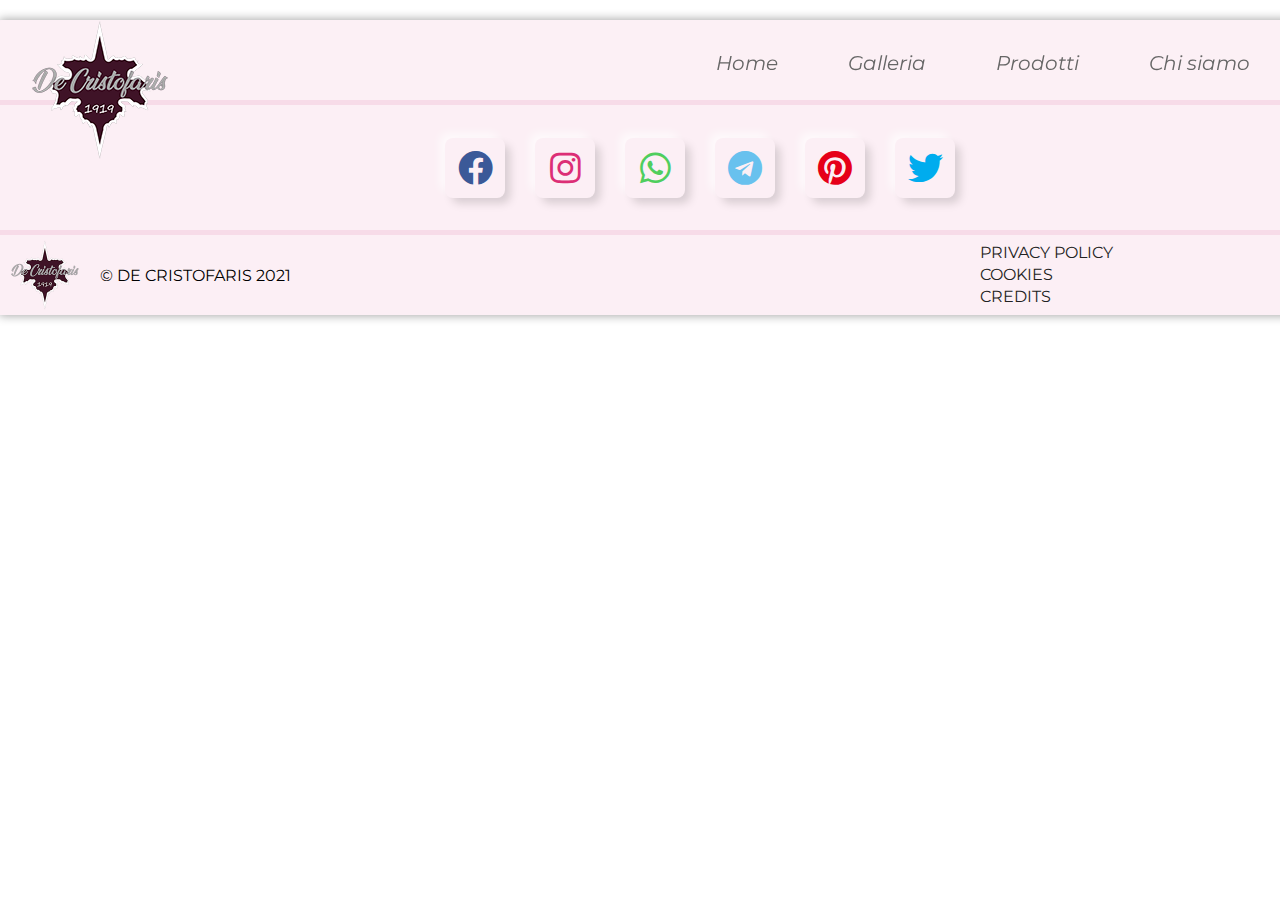
==== assets/html/aboutUs.html @ 8f9ad30f "alpha_v.2.1" ====
<!doctype html>
<html lang="it">

     <head>

          <title>Chi Siamo</title>

          <meta charset="utf-8">
          <meta name="viewport" content="width = device-width, initial-scale=1.0">
          <meta name="author" content="#">
          <meta name="description" content="#">
          <meta name="keywords" content="#">

          <!--MY CSS-->
          <link href="../css/aboutUs.css" rel="stylesheet">
          
          <!--WEB CSS FOR SOCIAL ICON-->
          <link href="https://cdnjs.cloudflare.com/ajax/libs/font-awesome/5.15.1/css/all.min.css"  rel="stylesheet">
          
     </head>

     <body>

          <!--CONTAINER-->
          <div class="container">

               <!--HEADER-->
               <header>

                    <!--LOGO HOME-->
                    <div class="logoHome"><img src="../images/index/logoHomePage.png" alt="logoHomePage"></div>

                    <!--NAV BAR-->
                    <nav>
                         <a href="../../index.html" rel="linkHomePage">Home</a>
                         <a href="gallery.html" rel="linkGalleryPage">Galleria</a>
                         <a href="products.html" rel="linkProductsPage">Prodotti</a>
                         <a href="#" rel="linkAboutUsPage">Chi siamo</a>
                    </nav>

               </header><!--/header-->

               <!--SOCIAL BAR-->
               <div class="socialBar">

                    <a href="#" rel="#"><i class="fab fa-facebook"></i></a>
                    <a href="#" rel="#"><i class="fab fa-instagram"></i></a>
                    <a href="#" rel="#"><i class="fab fa-whatsapp"></i></a>
                    <a href="#" rel="#"><i class="fab fa-telegram"></i></a>
                    <a href="#" rel="#"><i class="fab fa-pinterest"></i></a>
                    <a href="#" rel="#"><i class="fab fa-twitter"></i></a>

               </div><!--/.socialBar-->

               <!--FOOTER-->
               <footer>

                    <!--COPYRIGHT-->
                    <div class="copyright">

                         <img src="../images/index/logoHomePage.png" alt="logoHomePage">
                         <p>&copy DE CRISTOFARIS 2021</p>

                    </div>

                    <!--OTHER LINKS-->
                    <div class="otherLinks">

                         <a href="#" rel="#">PRIVACY POLICY</a>
                         <a href="#" rel="#">COOKIES</a>
                         <a href="#" rel="#">CREDITS</a>

                    </div>

               </footer><!--/footer-->

          </div><!--/.container-->

     </body>

</html>
---- assets/css/aboutUs.css ----
@import url("https://fonts.googleapis.com/css2?family=Montserrat:ital@0;1&display=swap");
body {
  background-color: #fff;
  font-family: "Montserrat", sans-serif;
}

*, * before, * after {
  box-sizing: border-box;
  padding: 0;
  margin: 0;
}

.container {
  width: 1400px;
  height: -webkit-max-content;
  height: max-content;
  background-color: #fceff5;
  margin: 20px auto;
  border-radius: 2px;
  box-shadow: 0 0 10px 1px #aaa;
}
.container header {
  display: flex;
  justify-content: space-between;
  position: sticky;
  top: 0;
  z-index: 10;
  background-color: rgba(252, 239, 245, 0.9);
  border-bottom: solid 5px #f7dbe8;
}
.container header .logoHome {
  display: flex;
  justify-content: space-between;
  width: 100px;
  height: 55px;
  margin: 25px 0 0 30px;
}
.container header .logoHome img {
  height: 140px;
  transform: translate(0, -25px);
}
.container header nav {
  display: flex;
  margin-top: 5px;
}
.container header nav a {
  position: relative;
  color: #666;
  font-size: 20px;
  font-weight: 400;
  font-style: italic;
  text-decoration: none;
  margin: auto 70px auto 0;
  transition: transform 0.2s;
}
.container header nav a:hover {
  color: #222;
  transform: scale(1.1);
}
.container header nav a:last-child {
  margin-right: 150px;
}
.container header nav a::before {
  position: absolute;
  content: "";
  bottom: -3px;
  left: 0;
  width: 100%;
  height: 2px;
  background-color: #222;
  visibility: hidden;
  transform: scaleX(0);
  transition: all 0.3s ease-in-out 0s;
}
.container header nav a:hover::before {
  visibility: visible;
  transform: scaleX(1);
}
.container .socialBar {
  display: flex;
  justify-content: center;
  height: 130px;
  border-bottom: solid 5px #f7dbe8;
}
.container .socialBar a {
  display: flex;
  justify-content: center;
  align-items: center;
  height: 60px;
  width: 60px;
  text-decoration: none;
  background-color: #fceff5;
  margin: auto 15px;
  border: 1px solid rgba(0, 0, 0, 0);
  border-radius: 8px;
  transition: transform 0.5s;
  box-shadow: 6px 6px 10px -1px rgba(0, 0, 0, 0.15), -6px -6px 10px -1px rgba(255, 255, 255, 0.7);
}
.container .socialBar a i {
  font-size: 35px;
  transition: transform 0.5s;
}
.container .socialBar a:hover {
  border: 1px solid rgba(0, 0, 0, 0.01);
  transform: translateY(2px);
  box-shadow: inset 4px 4px 6px -1px rgba(0, 0, 0, 0.2), inset -4px -4px 6px -1px rgba(255, 255, 255, 0.7), -0.5px -0.5px 0px white, 0.5px 0.5px 0px rgba(0, 0, 0, 0.15), 0px 12px 10px -10px rgba(0, 0, 0, 0.05);
}
.container .socialBar a:hover i {
  transform: scale(0.95);
}
.container .socialBar a .fa-facebook {
  color: #3b5998;
}
.container .socialBar a .fa-instagram {
  color: #dc2e76;
}
.container .socialBar a .fa-whatsapp {
  color: #4fce5d;
}
.container .socialBar a .fa-telegram {
  color: #68c1ee;
}
.container .socialBar a .fa-pinterest {
  color: #e60019;
}
.container .socialBar a .fa-twitter {
  color: #00acee;
}
.container footer {
  display: flex;
  width: 100%;
  height: 80px;
  background-color: #fceff5;
}
.container footer .copyright {
  display: flex;
  justify-content: left;
  align-items: center;
  width: 70%;
  height: 100%;
}
.container footer .copyright img {
  width: 70px;
  margin-left: 10px;
}
.container footer .copyright p {
  cursor: default;
  display: inline;
  margin-left: 20px;
}
.container footer .otherLinks {
  width: 30%;
  height: 80%;
  margin: auto;
}
.container footer .otherLinks a {
  display: block;
  margin-bottom: 3px;
  color: #222;
  text-decoration: none;
  transition: color 0.2s;
  transition: margin-left 0.2s;
}
.container footer .otherLinks a:hover {
  color: blue;
  margin-left: 20px;
}
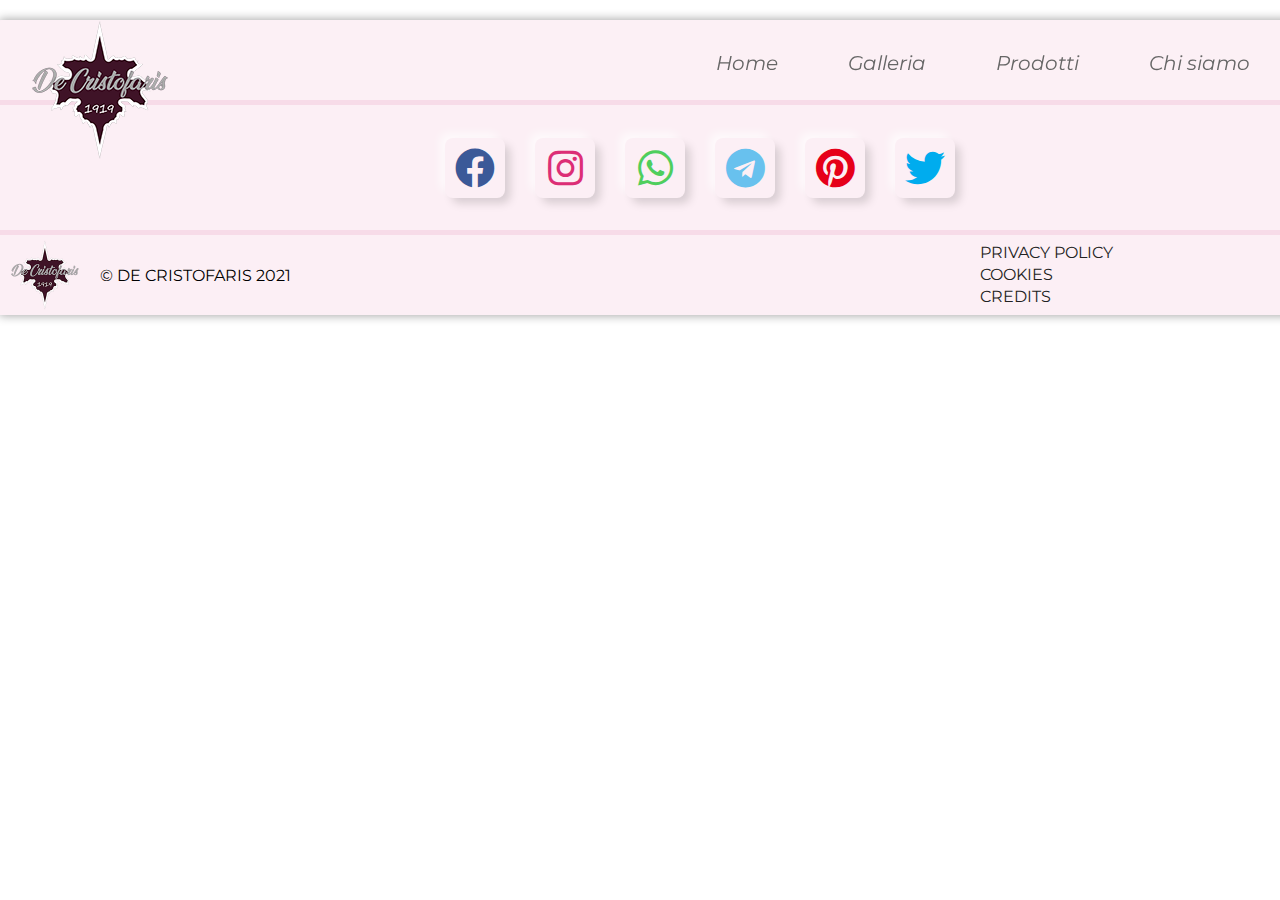
==== commit 986b9bec: "alpha_v.5" ====
--- a/assets/html/aboutUs.html
+++ b/assets/html/aboutUs.html
@@ -13,10 +13,13 @@
           <meta name="keywords" content="#">
 
           <!--MY CSS-->
-          <link href="../css/aboutUs.css" rel="stylesheet">
+          <link href="../css/linkAboutUsPage.css" rel="stylesheet">
           
           <!--WEB CSS FOR SOCIAL ICON-->
           <link href="https://cdnjs.cloudflare.com/ajax/libs/font-awesome/5.15.1/css/all.min.css"  rel="stylesheet">
+
+          <!--JS FIX TRANSITION-->
+          <script src="../js/preload.js"></script>
           
      </head>
 
@@ -25,11 +28,10 @@
           <!--CONTAINER-->
           <div class="container">
 
-               <!--HEADER-->
                <header>
 
                     <!--LOGO HOME-->
-                    <div class="logoHome"><img src="../images/index/logoHomePage.png" alt="logoHomePage"></div>
+                    <div class="logoHome"><img src="../images/allPage/logoDeCristofaris.png" alt="logo"></div>
 
                     <!--NAV BAR-->
                     <nav>
@@ -39,27 +41,26 @@
                          <a href="#" rel="linkAboutUsPage">Chi siamo</a>
                     </nav>
 
-               </header><!--/header-->
+               </header>
 
                <!--SOCIAL BAR-->
                <div class="socialBar">
 
-                    <a href="#" rel="#"><i class="fab fa-facebook"></i></a>
-                    <a href="#" rel="#"><i class="fab fa-instagram"></i></a>
-                    <a href="#" rel="#"><i class="fab fa-whatsapp"></i></a>
-                    <a href="#" rel="#"><i class="fab fa-telegram"></i></a>
-                    <a href="#" rel="#"><i class="fab fa-pinterest"></i></a>
-                    <a href="#" rel="#"><i class="fab fa-twitter"></i></a>
+                    <a href="#" rel="facebookLink"><i class="fab fa-facebook"></i></a>
+                    <a href="#" rel="instagramLink"><i class="fab fa-instagram"></i></a>
+                    <a href="#" rel="whatsappLink"><i class="fab fa-whatsapp"></i></a>
+                    <a href="#" rel="telegramLink"><i class="fab fa-telegram"></i></a>
+                    <a href="#" rel="pinterestLink"><i class="fab fa-pinterest"></i></a>
+                    <a href="#" rel="twitterLink"><i class="fab fa-twitter"></i></a>
 
                </div><!--/.socialBar-->
 
-               <!--FOOTER-->
                <footer>
 
                     <!--COPYRIGHT-->
                     <div class="copyright">
 
-                         <img src="../images/index/logoHomePage.png" alt="logoHomePage">
+                         <img src="../images/allPage/logoDeCristofaris.png" alt="logo">
                          <p>&copy DE CRISTOFARIS 2021</p>
 
                     </div>
@@ -73,7 +74,7 @@
 
                     </div>
 
-               </footer><!--/footer-->
+               </footer>
 
           </div><!--/.container-->
 
--- a/assets/css/linkAboutUsPage.css
+++ b/assets/css/linkAboutUsPage.css
@@ -0,0 +1,164 @@
+@import url("https://fonts.googleapis.com/css2?family=Montserrat:ital@0;1&display=swap");
+body {
+  background-color: #fff;
+  font-family: "Montserrat", sans-serif;
+}
+
+*, * before, * after {
+  box-sizing: border-box;
+  padding: 0;
+  margin: 0;
+}
+
+a, a:visited, a:hover {
+  color: #000;
+  text-decoration: none;
+}
+
+.container {
+  width: 1400px;
+  height: -webkit-max-content;
+  height: max-content;
+  background-color: #fceff5;
+  margin: 20px auto;
+  border-radius: 2px;
+  box-shadow: 0 0 10px 1px #aaa;
+}
+.container header {
+  display: flex;
+  justify-content: space-between;
+  position: sticky;
+  top: 0;
+  z-index: 10;
+  background-color: rgba(252, 239, 245, 0.9);
+  border-bottom: solid 5px #f7dbe8;
+}
+.container header .logoHome {
+  display: flex;
+  justify-content: space-between;
+  width: 100px;
+  height: 55px;
+  margin: 25px 0 0 30px;
+}
+.container header .logoHome img {
+  height: 140px;
+  transform: translate(0, -25px);
+}
+.container header nav {
+  display: flex;
+  margin-top: 5px;
+}
+.container header nav a {
+  position: relative;
+  color: #666;
+  font-size: 20px;
+  font-weight: 400;
+  font-style: italic;
+  margin: auto 70px auto 0;
+  transition: 0.2s linear;
+}
+.container header nav a:hover {
+  color: #222;
+  transform: scale(1.1);
+}
+.container header nav a:last-child {
+  margin-right: 150px;
+}
+.container header nav a::before {
+  position: absolute;
+  content: "";
+  bottom: -3px;
+  left: 0;
+  width: 100%;
+  height: 2px;
+  background-color: #222;
+  visibility: hidden;
+  transform: scaleX(0);
+  transition: 0.2s linear;
+}
+.container header nav a:hover::before {
+  visibility: visible;
+  transform: scaleX(1);
+}
+.container .socialBar {
+  display: flex;
+  justify-content: center;
+  height: 130px;
+  border-bottom: solid 5px #f7dbe8;
+}
+.container .socialBar a {
+  display: flex;
+  justify-content: center;
+  align-items: center;
+  height: 60px;
+  width: 60px;
+  background-color: #fceff5;
+  margin: auto 15px;
+  border: 1px solid rgba(0, 0, 0, 0);
+  border-radius: 8px;
+  box-shadow: 6px 6px 10px -1px rgba(0, 0, 0, 0.15), -6px -6px 10px -1px rgba(255, 255, 255, 0.7);
+  transition: 0.2s linear;
+}
+.container .socialBar a i {
+  font-size: 40px;
+}
+.container .socialBar a:hover {
+  border: 1px solid rgba(0, 0, 0, 0.01);
+  transform: translateY(5px);
+  box-shadow: inset 4px 4px 6px -1px rgba(0, 0, 0, 0.2), inset -4px -4px 6px -1px rgba(255, 255, 255, 0.7), -0.5px -0.5px 0px white, 0.5px 0.5px 0px rgba(0, 0, 0, 0.15), 0px 12px 10px -10px rgba(0, 0, 0, 0.05);
+}
+.container .socialBar a .fa-facebook {
+  color: #3b5998;
+}
+.container .socialBar a .fa-instagram {
+  color: #dc2e76;
+}
+.container .socialBar a .fa-whatsapp {
+  color: #4fce5d;
+}
+.container .socialBar a .fa-telegram {
+  color: #68c1ee;
+}
+.container .socialBar a .fa-pinterest {
+  color: #e60019;
+}
+.container .socialBar a .fa-twitter {
+  color: #00acee;
+}
+.container footer {
+  display: flex;
+  width: 100%;
+  height: 80px;
+  background-color: #fceff5;
+}
+.container footer .copyright {
+  display: flex;
+  justify-content: left;
+  align-items: center;
+  width: 70%;
+  height: 100%;
+}
+.container footer .copyright img {
+  width: 70px;
+  margin-left: 10px;
+}
+.container footer .copyright p {
+  cursor: default;
+  display: inline;
+  margin-left: 20px;
+}
+.container footer .otherLinks {
+  width: 30%;
+  height: 80%;
+  margin: auto;
+}
+.container footer .otherLinks a {
+  display: block;
+  margin-bottom: 3px;
+  color: #222;
+  transition: 0.2s linear;
+}
+.container footer .otherLinks a:hover {
+  color: blue;
+  padding-left: 20px;
+}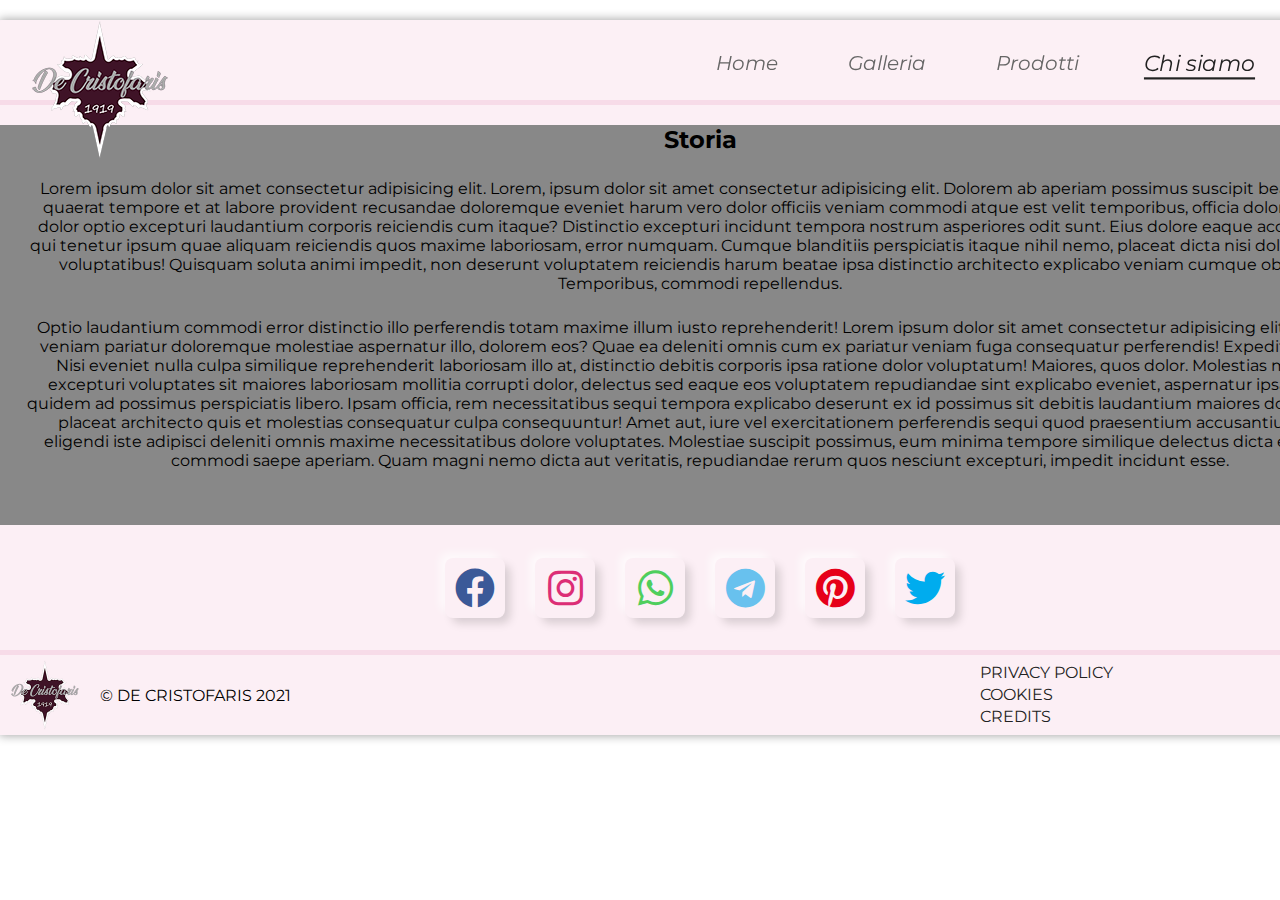
==== commit 6840f2e8: "alpha_v.5.1" ====
--- a/assets/html/aboutUs.html
+++ b/assets/html/aboutUs.html
@@ -23,7 +23,7 @@
           
      </head>
 
-     <body>
+     <body class="preload">
 
           <!--CONTAINER-->
           <div class="container">
@@ -42,6 +42,24 @@
                     </nav>
 
                </header>
+
+               <main>
+
+                    <div class="history">
+
+                         <h2>Storia</h2>
+
+                         <p>Lorem ipsum dolor sit amet consectetur adipisicing elit. Lorem, ipsum dolor sit amet consectetur adipisicing elit. Dolorem ab aperiam possimus suscipit beatae dicta, quaerat tempore et at labore provident recusandae doloremque eveniet harum vero dolor officiis veniam commodi atque est velit temporibus, officia dolorum! Esse dolor optio excepturi laudantium corporis reiciendis cum itaque? Distinctio excepturi incidunt tempora nostrum asperiores odit sunt. Eius dolore eaque accusantium qui tenetur ipsum quae aliquam reiciendis quos maxime laboriosam, error numquam. Cumque blanditiis perspiciatis itaque nihil nemo, placeat dicta nisi dolorum amet voluptatibus! Quisquam soluta animi impedit, non deserunt voluptatem reiciendis harum beatae ipsa distinctio architecto explicabo veniam cumque obcaecati. Temporibus, commodi repellendus.</p>
+                         <p>Optio laudantium commodi error distinctio illo perferendis totam maxime illum iusto reprehenderit! Lorem ipsum dolor sit amet consectetur adipisicing elit. Tempore veniam pariatur doloremque molestiae aspernatur illo, dolorem eos? Quae ea deleniti omnis cum ex pariatur veniam fuga consequatur perferendis! Expedita, omnis? Nisi eveniet nulla culpa similique reprehenderit laboriosam illo at, distinctio debitis corporis ipsa ratione dolor voluptatum! Maiores, quos dolor. Molestias magnam excepturi voluptates sit maiores laboriosam mollitia corrupti dolor, delectus sed eaque eos voluptatem repudiandae sint explicabo eveniet, aspernatur ipsa. Mollitia quidem ad possimus perspiciatis libero. Ipsam officia, rem necessitatibus sequi tempora explicabo deserunt ex id possimus sit debitis laudantium maiores dolorem, odio placeat architecto quis et molestias consequatur culpa consequuntur! Amet aut, iure vel exercitationem perferendis sequi quod praesentium accusantium quis, eligendi iste adipisci deleniti omnis maxime necessitatibus dolore voluptates. Molestiae suscipit possimus, eum minima tempore similique delectus dicta et rem ut, commodi saepe aperiam. Quam magni nemo dicta aut veritatis, repudiandae rerum quos nesciunt excepturi, impedit incidunt esse.
+
+                         </p>
+
+                    </div>
+
+                    <div class="slideshow"></div>
+
+
+               </main>
 
                <!--SOCIAL BAR-->
                <div class="socialBar">
--- a/assets/css/linkAboutUsPage.css
+++ b/assets/css/linkAboutUsPage.css
@@ -2,6 +2,13 @@
 body {
   background-color: #fff;
   font-family: "Montserrat", sans-serif;
+}
+
+.preload {
+  -webkit-transition: none !important;
+  -moz-transition: none !important;
+  -ms-transition: none !important;
+  -o-transition: none !important;
 }
 
 *, * before, * after {
@@ -76,9 +83,29 @@
   transform: scaleX(0);
   transition: 0.2s linear;
 }
+.container header nav a:nth-child(4) {
+  color: #222;
+  transform: scale(1.1);
+}
+.container header nav a:nth-child(4)::before {
+  visibility: visible;
+  transform: scaleX(1);
+}
 .container header nav a:hover::before {
   visibility: visible;
   transform: scaleX(1);
+}
+.container main .history {
+  width: 100%;
+  height: 400px;
+  background-color: #888;
+  text-align: center;
+}
+.container main .history h2 {
+  margin: 20px;
+}
+.container main .history p {
+  margin: 25px;
 }
 .container .socialBar {
   display: flex;
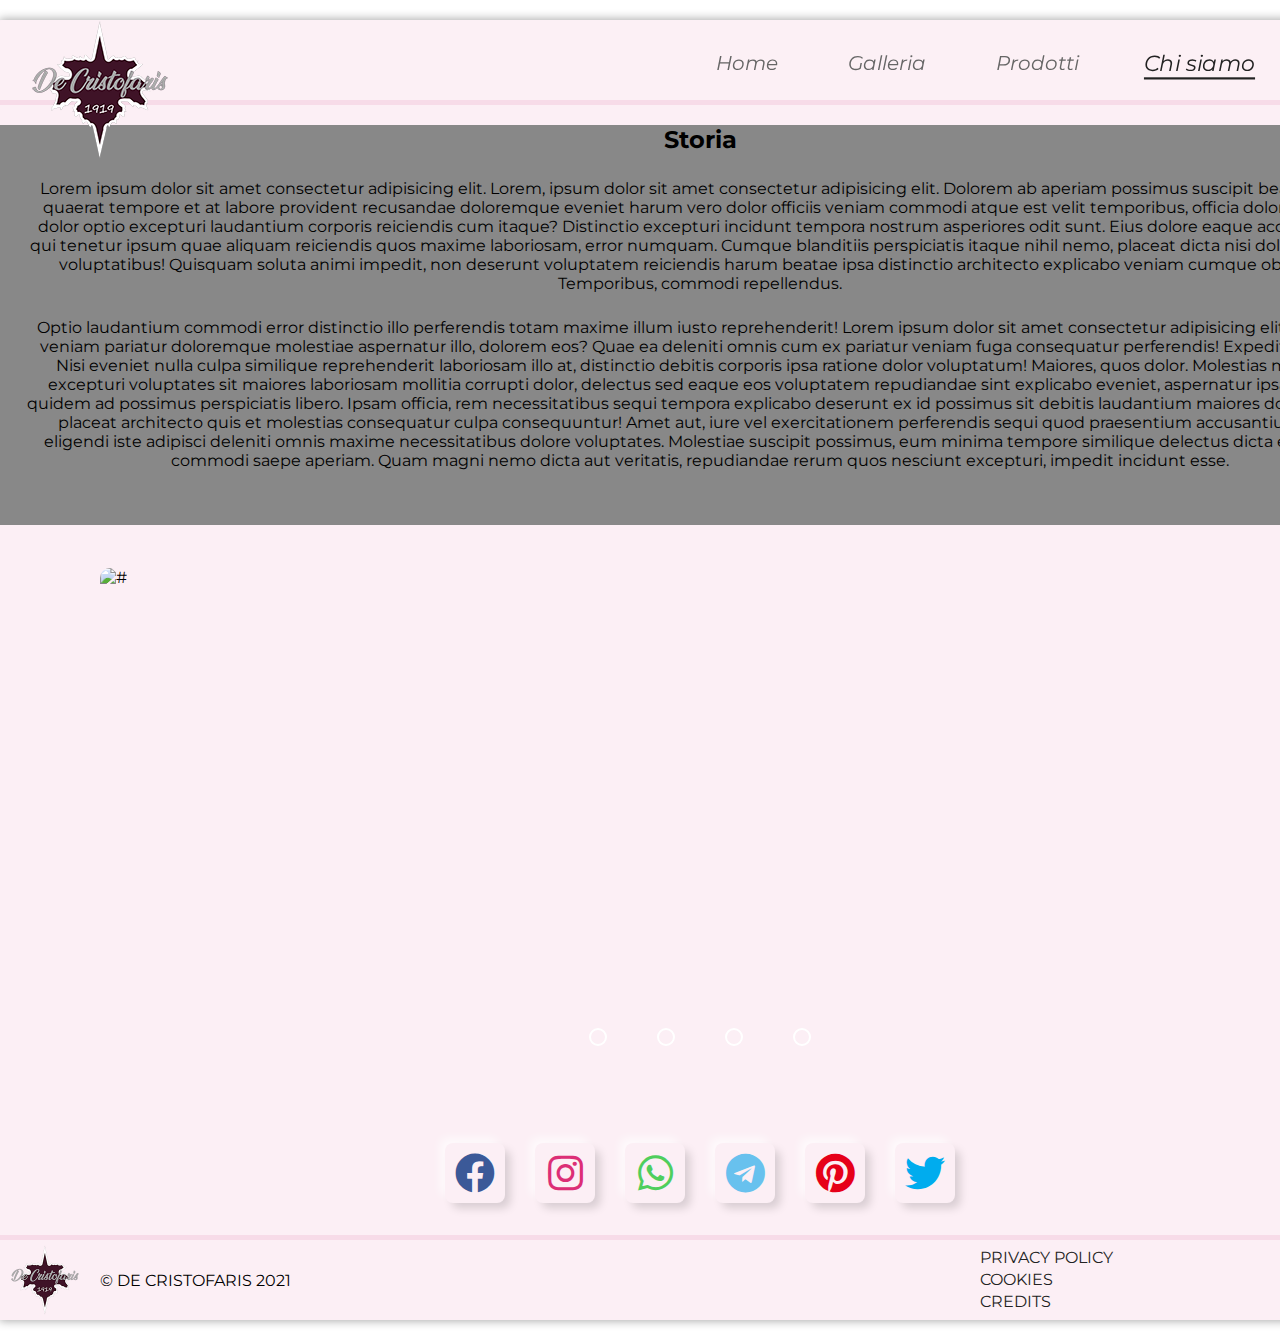
==== commit 1a892a9a: "alpha_v.5.2" ====
--- a/assets/html/aboutUs.html
+++ b/assets/html/aboutUs.html
@@ -56,8 +56,36 @@
 
                     </div>
 
-                    <div class="slideshow"></div>
+                    <div class="slideshow">
 
+                         <div class="slider">
+                              <div class="slides">
+                                
+                                   <input type="radio" name="radio-btn" id="radio1">
+                                   <input type="radio" name="radio-btn" id="radio2">
+                                   <input type="radio" name="radio-btn" id="radio3">
+                                   <input type="radio" name="radio-btn" id="radio4">
+                                
+                        
+                                   <div class="slide first"><img src="" alt="#"></div>
+                                   <div class="slide"><img src="2.jpg" alt="#"></div>
+                                   <div class="slide"><img src="3.jpg" alt="#"></div>
+                                   <div class="slide"><img src="4.jpg" alt="#"></div>
+                               
+                              </div>
+                        
+                              <div class="navigation-manual">
+                        
+                                   <label for="radio1" class="manual-btn"></label>
+                                   <label for="radio2" class="manual-btn"></label>
+                                   <label for="radio3" class="manual-btn"></label>
+                                   <label for="radio4" class="manual-btn"></label>
+                        
+                              </div>
+                              
+                         </div>
+
+                    </div>
 
                </main>
 
--- a/assets/css/linkAboutUsPage.css
+++ b/assets/css/linkAboutUsPage.css
@@ -107,6 +107,68 @@
 .container main .history p {
   margin: 25px;
 }
+.container .slideshow {
+  margin: 0;
+  padding: 0;
+  height: 65vh;
+  display: flex;
+  justify-content: center;
+  align-items: center;
+}
+.container .slider {
+  width: 1200px;
+  height: 500px;
+  border-radius: 10px;
+  overflow: hidden;
+}
+.container .slides {
+  width: 500%;
+  height: 500px;
+  display: flex;
+}
+.container .slides input {
+  display: none;
+}
+.container .slide {
+  width: 20%;
+  transition: 2s;
+}
+.container .slide img {
+  width: 1200px;
+  height: 500px;
+}
+.container .navigation-manual {
+  position: absolute;
+  width: 1200px;
+  margin-top: -40px;
+  display: flex;
+  justify-content: center;
+}
+.container .manual-btn {
+  border: 2px solid #fff;
+  padding: 7px;
+  border-radius: 10px;
+  cursor: pointer;
+  transition: 0.2s background linear;
+}
+.container .manual-btn:not(:last-child) {
+  margin-right: 50px;
+}
+.container .manual-btn:hover {
+  background: #40D3DC;
+}
+.container #radio1:checked ~ .first {
+  margin-left: 0;
+}
+.container #radio2:checked ~ .first {
+  margin-left: -20%;
+}
+.container #radio3:checked ~ .first {
+  margin-left: -40%;
+}
+.container #radio4:checked ~ .first {
+  margin-left: -60%;
+}
 .container .socialBar {
   display: flex;
   justify-content: center;
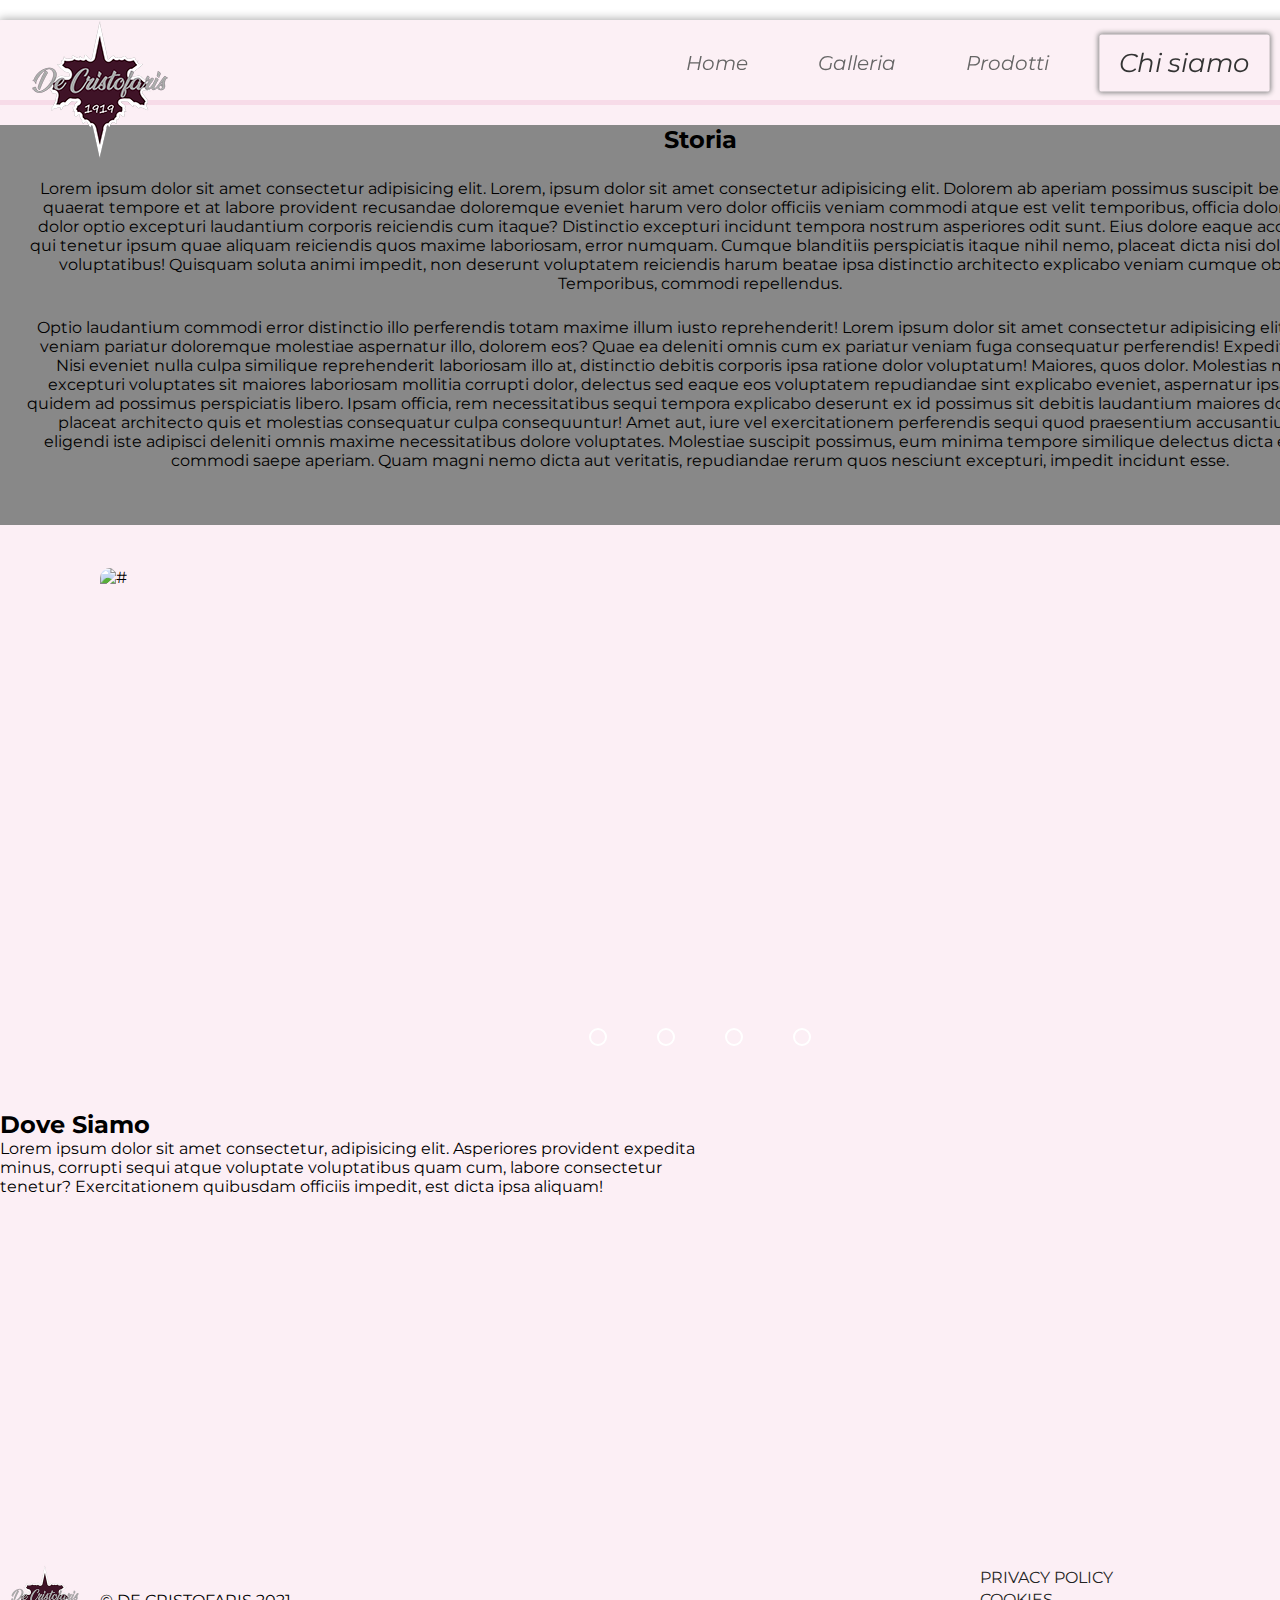
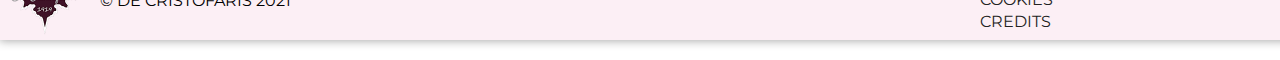
==== commit fc4e3a81: "alpha_v.5.4" ====
--- a/assets/html/aboutUs.html
+++ b/assets/html/aboutUs.html
@@ -20,6 +20,9 @@
 
           <!--JS FIX TRANSITION-->
           <script src="../js/preload.js"></script>
+
+          <!--JS GOOGLE MAP-->
+          <script src="../js/maps.js"></script>
           
      </head>
 
@@ -82,24 +85,26 @@
                                    <label for="radio4" class="manual-btn"></label>
                         
                               </div>
-                              
+                                                       
                          </div>
 
+                    </div>
+
+                    <div class="info">
+
+                         <div>
+                              <h2>Dove Siamo</h2>
+                              <p>Lorem ipsum dolor sit amet consectetur, adipisicing elit. Asperiores provident expedita minus, corrupti sequi atque voluptate voluptatibus quam cum, labore consectetur tenetur? Exercitationem quibusdam officiis impedit, est dicta ipsa aliquam!</p>
+                         </div>
+                         <div id="map"></div>
+                         
+                    
                     </div>
 
                </main>
 
                <!--SOCIAL BAR-->
-               <div class="socialBar">
-
-                    <a href="#" rel="facebookLink"><i class="fab fa-facebook"></i></a>
-                    <a href="#" rel="instagramLink"><i class="fab fa-instagram"></i></a>
-                    <a href="#" rel="whatsappLink"><i class="fab fa-whatsapp"></i></a>
-                    <a href="#" rel="telegramLink"><i class="fab fa-telegram"></i></a>
-                    <a href="#" rel="pinterestLink"><i class="fab fa-pinterest"></i></a>
-                    <a href="#" rel="twitterLink"><i class="fab fa-twitter"></i></a>
-
-               </div><!--/.socialBar-->
+               <!--/.socialBar-->
 
                <footer>
 
@@ -124,6 +129,8 @@
 
           </div><!--/.container-->
 
+          <script async src="https://maps.googleapis.com/maps/api/js?key=AIzaSyD0MMbO5fRFrDl8qLGZmHJZ6CaGxu-HBPY&callback=initMap"></script>
+
      </body>
 
 </html>--- a/assets/css/linkAboutUsPage.css
+++ b/assets/css/linkAboutUsPage.css
@@ -37,6 +37,8 @@
   position: sticky;
   top: 0;
   z-index: 10;
+  -webkit-user-select: none;
+          user-select: none;
   background-color: rgba(252, 239, 245, 0.9);
   border-bottom: solid 5px #f7dbe8;
 }
@@ -65,35 +67,20 @@
   transition: 0.2s linear;
 }
 .container header nav a:hover {
-  color: #222;
-  transform: scale(1.1);
+  color: #333;
+  transform: scale(1.2);
+}
+.container header nav a:nth-child(4) {
+  cursor: default;
+  background-color: #fceff5;
+  color: #333;
+  padding: 10px 15px;
+  border-radius: 2px;
+  transform: scale(1.3);
+  box-shadow: 0px 0px 4px 1px #888;
 }
 .container header nav a:last-child {
   margin-right: 150px;
-}
-.container header nav a::before {
-  position: absolute;
-  content: "";
-  bottom: -3px;
-  left: 0;
-  width: 100%;
-  height: 2px;
-  background-color: #222;
-  visibility: hidden;
-  transform: scaleX(0);
-  transition: 0.2s linear;
-}
-.container header nav a:nth-child(4) {
-  color: #222;
-  transform: scale(1.1);
-}
-.container header nav a:nth-child(4)::before {
-  visibility: visible;
-  transform: scaleX(1);
-}
-.container header nav a:hover::before {
-  visibility: visible;
-  transform: scaleX(1);
 }
 .container main .history {
   width: 100%;
@@ -169,53 +156,20 @@
 .container #radio4:checked ~ .first {
   margin-left: -60%;
 }
-.container .socialBar {
-  display: flex;
-  justify-content: center;
-  height: 130px;
-  border-bottom: solid 5px #f7dbe8;
-}
-.container .socialBar a {
-  display: flex;
-  justify-content: center;
-  align-items: center;
-  height: 60px;
-  width: 60px;
-  background-color: #fceff5;
-  margin: auto 15px;
-  border: 1px solid rgba(0, 0, 0, 0);
-  border-radius: 8px;
-  box-shadow: 6px 6px 10px -1px rgba(0, 0, 0, 0.15), -6px -6px 10px -1px rgba(255, 255, 255, 0.7);
-  transition: 0.2s linear;
-}
-.container .socialBar a i {
-  font-size: 40px;
-}
-.container .socialBar a:hover {
-  border: 1px solid rgba(0, 0, 0, 0.01);
-  transform: translateY(5px);
-  box-shadow: inset 4px 4px 6px -1px rgba(0, 0, 0, 0.2), inset -4px -4px 6px -1px rgba(255, 255, 255, 0.7), -0.5px -0.5px 0px white, 0.5px 0.5px 0px rgba(0, 0, 0, 0.15), 0px 12px 10px -10px rgba(0, 0, 0, 0.05);
-}
-.container .socialBar a .fa-facebook {
-  color: #3b5998;
-}
-.container .socialBar a .fa-instagram {
-  color: #dc2e76;
-}
-.container .socialBar a .fa-whatsapp {
-  color: #4fce5d;
-}
-.container .socialBar a .fa-telegram {
-  color: #68c1ee;
-}
-.container .socialBar a .fa-pinterest {
-  color: #e60019;
-}
-.container .socialBar a .fa-twitter {
-  color: #00acee;
+.container .info {
+  display: flex;
+  height: 450px;
+}
+.container .info div {
+  width: 50%;
+}
+.container .info #map {
+  width: 50%;
 }
 .container footer {
   display: flex;
+  -webkit-user-select: none;
+          user-select: none;
   width: 100%;
   height: 80px;
   background-color: #fceff5;
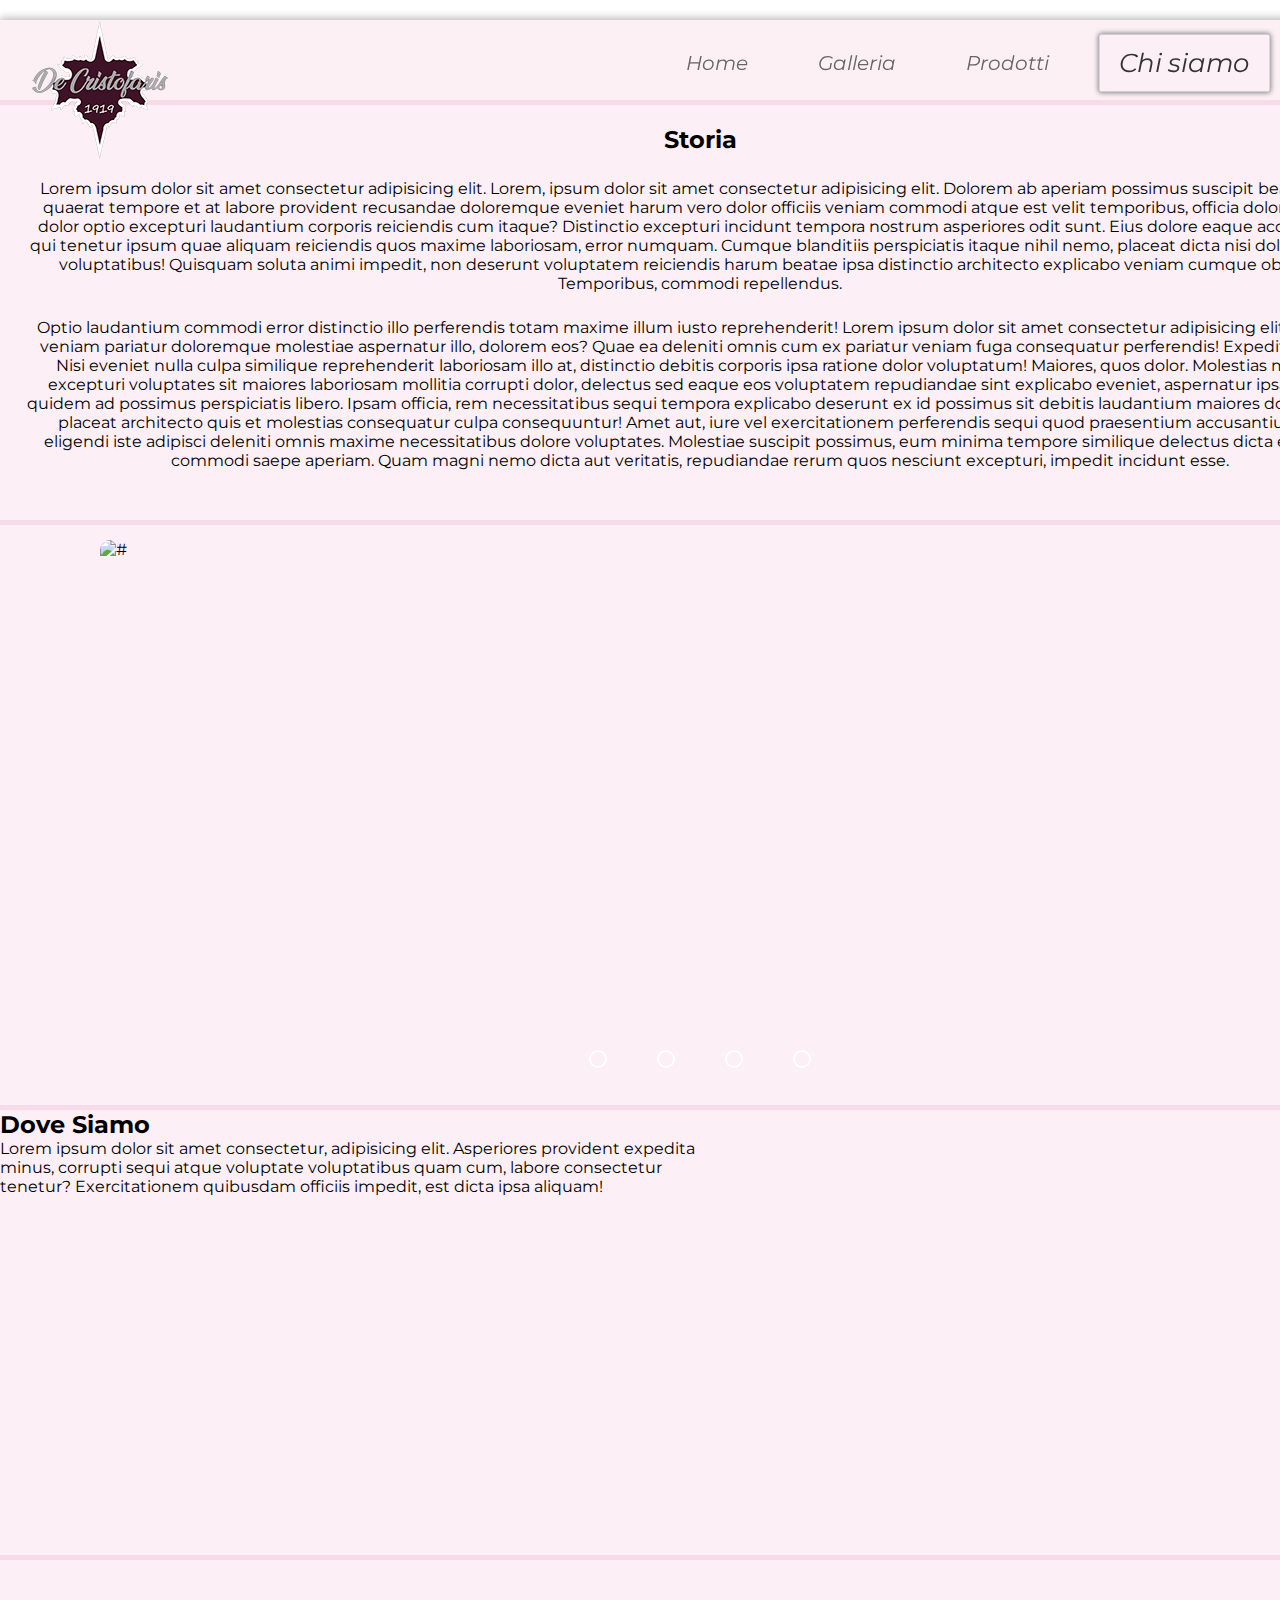
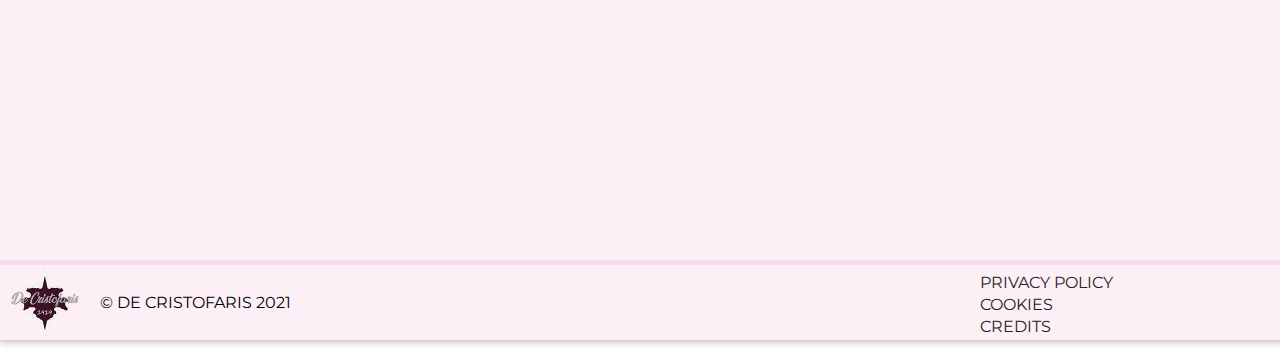
==== commit 465b50a3: "alpha_v.6" ====
--- a/assets/html/aboutUs.html
+++ b/assets/html/aboutUs.html
@@ -13,7 +13,7 @@
           <meta name="keywords" content="#">
 
           <!--MY CSS-->
-          <link href="../css/linkAboutUsPage.css" rel="stylesheet">
+          <link href="../css/aboutUs.css" rel="stylesheet">
           
           <!--WEB CSS FOR SOCIAL ICON-->
           <link href="https://cdnjs.cloudflare.com/ajax/libs/font-awesome/5.15.1/css/all.min.css"  rel="stylesheet">
@@ -28,15 +28,12 @@
 
      <body class="preload">
 
-          <!--CONTAINER-->
           <div class="container">
 
                <header>
 
-                    <!--LOGO HOME-->
                     <div class="logoHome"><img src="../images/allPage/logoDeCristofaris.png" alt="logo"></div>
 
-                    <!--NAV BAR-->
                     <nav>
                          <a href="../../index.html" rel="linkHomePage">Home</a>
                          <a href="gallery.html" rel="linkGalleryPage">Galleria</a>
@@ -70,10 +67,10 @@
                                    <input type="radio" name="radio-btn" id="radio4">
                                 
                         
-                                   <div class="slide first"><img src="" alt="#"></div>
-                                   <div class="slide"><img src="2.jpg" alt="#"></div>
-                                   <div class="slide"><img src="3.jpg" alt="#"></div>
-                                   <div class="slide"><img src="4.jpg" alt="#"></div>
+                                   <div class="slide first"><img src="../images/aboutUs/1.jpg" alt="#"></div>
+                                   <div class="slide"><img src="../images/aboutUs/2.jpg" alt="#"></div>
+                                   <div class="slide"><img src="../images/aboutUs/3.jpg" alt="#"></div>
+                                   <div class="slide"><img src="../images/aboutUs/4.jpg" alt="#"></div>
                                
                               </div>
                         
@@ -92,9 +89,14 @@
 
                     <div class="info">
 
-                         <div>
+                         <div class="description">
                               <h2>Dove Siamo</h2>
-                              <p>Lorem ipsum dolor sit amet consectetur, adipisicing elit. Asperiores provident expedita minus, corrupti sequi atque voluptate voluptatibus quam cum, labore consectetur tenetur? Exercitationem quibusdam officiis impedit, est dicta ipsa aliquam!</p>
+                              <p>
+                                   Lorem ipsum dolor sit amet consectetur, adipisicing elit. Asperiores provident expedita minus,
+                                   corrupti sequi atque voluptate voluptatibus quam cum,
+                                   labore consectetur tenetur? Exercitationem quibusdam officiis impedit,
+                                   est dicta ipsa aliquam!
+                              </p>
                          </div>
                          <div id="map"></div>
                          
@@ -103,12 +105,8 @@
 
                </main>
 
-               <!--SOCIAL BAR-->
-               <!--/.socialBar-->
-
                <footer>
 
-                    <!--COPYRIGHT-->
                     <div class="copyright">
 
                          <img src="../images/allPage/logoDeCristofaris.png" alt="logo">
@@ -116,7 +114,6 @@
 
                     </div>
 
-                    <!--OTHER LINKS-->
                     <div class="otherLinks">
 
                          <a href="#" rel="#">PRIVACY POLICY</a>
@@ -127,7 +124,7 @@
 
                </footer>
 
-          </div><!--/.container-->
+          </div>
 
           <script async src="https://maps.googleapis.com/maps/api/js?key=AIzaSyD0MMbO5fRFrDl8qLGZmHJZ6CaGxu-HBPY&callback=initMap"></script>
 
--- a/assets/css/aboutUs.css
+++ b/assets/css/aboutUs.css
@@ -0,0 +1,209 @@
+@import url("https://fonts.googleapis.com/css2?family=Montserrat:ital@0;1&display=swap");
+body {
+  background-color: #fff;
+  font-family: "Montserrat", sans-serif;
+}
+
+.preload {
+  -webkit-transition: none !important;
+  -moz-transition: none !important;
+  -ms-transition: none !important;
+  -o-transition: none !important;
+}
+
+*, * before, * after {
+  box-sizing: border-box;
+  padding: 0;
+  margin: 0;
+}
+
+a, a:visited, a:hover {
+  color: #000;
+  text-decoration: none;
+}
+
+.container {
+  width: 1400px;
+  height: -webkit-max-content;
+  height: max-content;
+  background-color: #fceff5;
+  margin: 20px auto;
+  border-radius: 2px;
+  box-shadow: 0 0 10px 1px #aaa;
+}
+.container header {
+  display: flex;
+  justify-content: space-between;
+  position: sticky;
+  top: 0;
+  z-index: 10;
+  -webkit-user-select: none;
+          user-select: none;
+  background-color: rgba(252, 239, 245, 0.9);
+  border-bottom: solid 5px #f7dbe8;
+}
+.container header .logoHome {
+  display: flex;
+  justify-content: space-between;
+  width: 100px;
+  height: 55px;
+  margin: 25px 0 0 30px;
+}
+.container header .logoHome img {
+  height: 140px;
+  transform: translate(0, -25px);
+}
+.container header nav {
+  display: flex;
+  margin-top: 5px;
+}
+.container header nav a {
+  position: relative;
+  color: #666;
+  font-size: 20px;
+  font-weight: 400;
+  font-style: italic;
+  margin: auto 70px auto 0;
+  transition: 0.2s linear;
+}
+.container header nav a:hover {
+  color: #333;
+  transform: scale(1.2);
+}
+.container header nav a:nth-child(4) {
+  cursor: default;
+  background-color: #fceff5;
+  color: #333;
+  padding: 10px 15px;
+  border-radius: 2px;
+  transform: scale(1.3);
+  box-shadow: 0px 0px 4px 1px #888;
+}
+.container header nav a:last-child {
+  margin-right: 150px;
+}
+.container main .history {
+  width: 100%;
+  height: 400px;
+  text-align: center;
+  border-bottom: solid 5px #f7dbe8;
+}
+.container main .history h2 {
+  margin: 20px;
+}
+.container main .history p {
+  margin: 25px;
+}
+.container main .slideshow {
+  display: flex;
+  justify-content: center;
+  align-items: center;
+  height: 65vh;
+  border-bottom: solid 5px #f7dbe8;
+}
+.container main .slider {
+  width: 1200px;
+  height: 550px;
+  border-radius: 10px;
+  overflow: hidden;
+}
+.container main .slides {
+  width: 500%;
+  height: 550px;
+  display: flex;
+}
+.container main .slides input {
+  display: none;
+}
+.container main .slide {
+  width: 20%;
+  transition: 2s;
+}
+.container main .slide img {
+  width: 1200px;
+  height: 550px;
+}
+.container main .navigation-manual {
+  position: absolute;
+  width: 1200px;
+  margin-top: -40px;
+  display: flex;
+  justify-content: center;
+}
+.container main .manual-btn {
+  border: 2px solid #fff;
+  padding: 7px;
+  border-radius: 10px;
+  cursor: pointer;
+  transition: 0.2s background linear;
+}
+.container main .manual-btn:not(:last-child) {
+  margin-right: 50px;
+}
+.container main .manual-btn:hover {
+  background: #f0c0d6;
+}
+.container main #radio1:checked ~ .first {
+  margin-left: 0;
+}
+.container main #radio2:checked ~ .first {
+  margin-left: -20%;
+}
+.container main #radio3:checked ~ .first {
+  margin-left: -40%;
+}
+.container main #radio4:checked ~ .first {
+  margin-left: -60%;
+}
+.container main .info {
+  display: flex;
+  height: 450px;
+  border-bottom: solid 5px #f7dbe8;
+}
+.container main .info .description {
+  width: 50%;
+}
+.container main .info #map {
+  width: 50%;
+}
+.container footer {
+  display: flex;
+  -webkit-user-select: none;
+          user-select: none;
+  width: 100%;
+  height: 80px;
+  background-color: #fceff5;
+  margin-top: 300px;
+  border-top: solid 5px #f7dbe8;
+}
+.container footer .copyright {
+  display: flex;
+  justify-content: left;
+  align-items: center;
+  width: 70%;
+  height: 100%;
+}
+.container footer .copyright img {
+  width: 70px;
+  margin-left: 10px;
+}
+.container footer .copyright p {
+  cursor: default;
+  display: inline;
+  margin-left: 20px;
+}
+.container footer .otherLinks {
+  width: 30%;
+  height: 80%;
+  margin: auto;
+}
+.container footer .otherLinks a {
+  display: block;
+  margin-bottom: 3px;
+  color: #222;
+  transition: 0.2s linear;
+}
+.container footer .otherLinks a:hover {
+  color: blue;
+  padding-left: 20px;
+}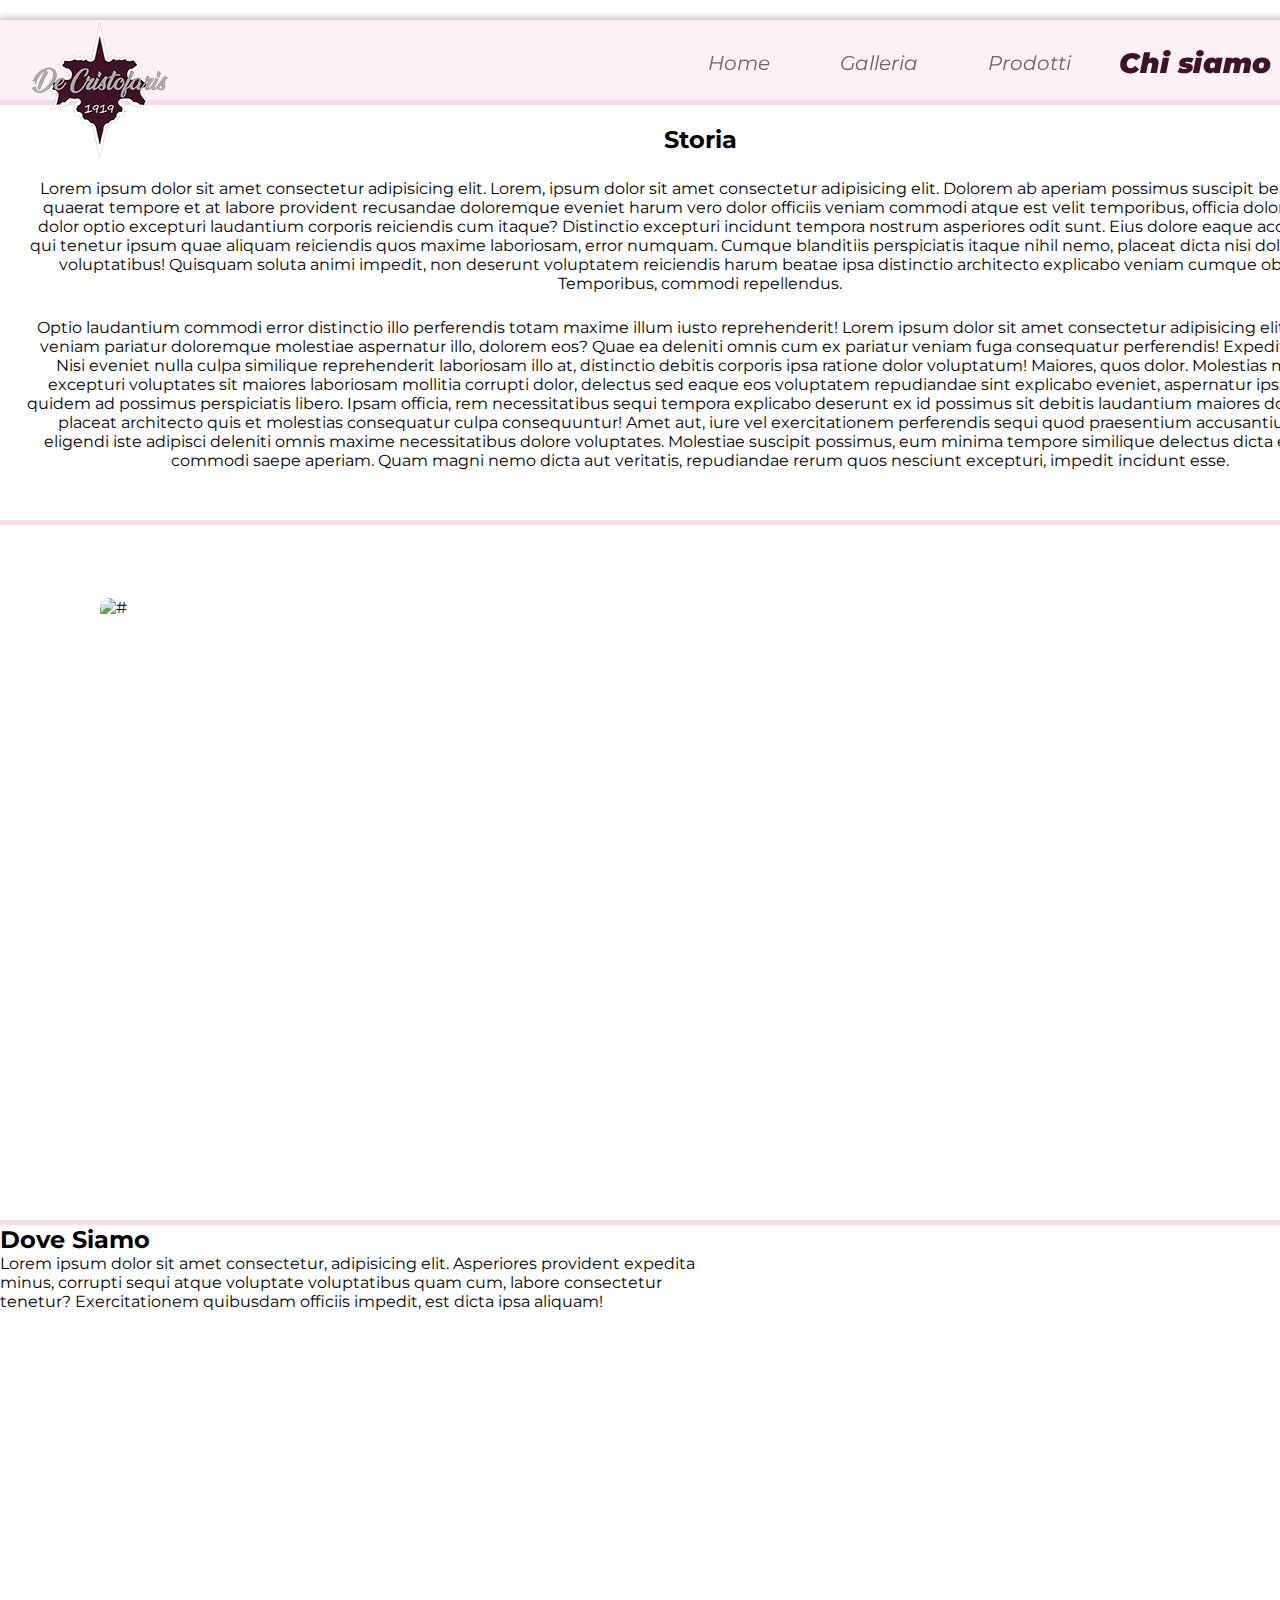
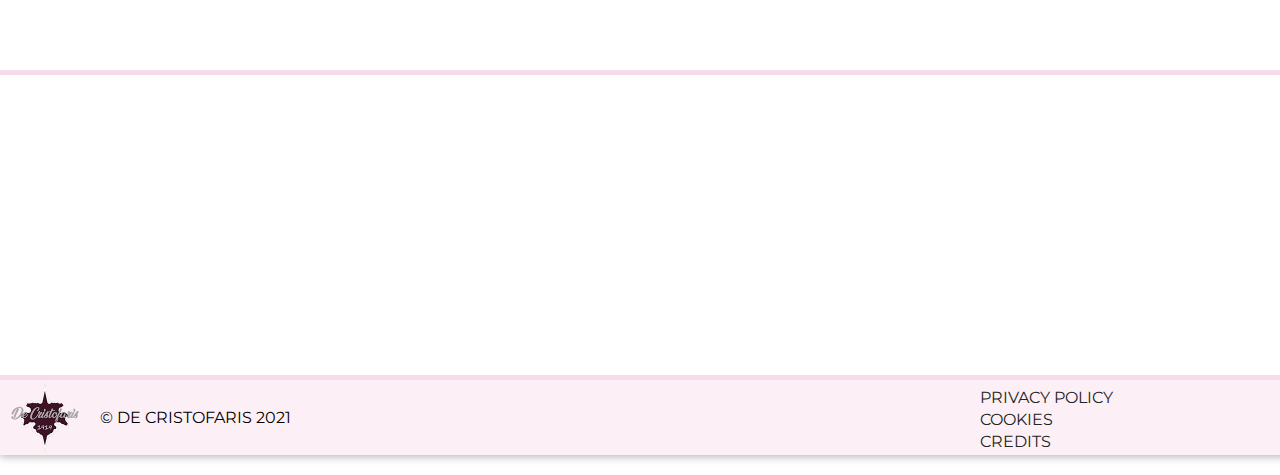
==== commit 67d27613: "alpha_v.6.1" ====
--- a/assets/html/aboutUs.html
+++ b/assets/html/aboutUs.html
@@ -1,133 +1,154 @@
-
 <!doctype html>
 <html lang="it">
 
-     <head>
+<head>
 
-          <title>Chi Siamo</title>
+     <title>Chi Siamo</title>
 
-          <meta charset="utf-8">
-          <meta name="viewport" content="width = device-width, initial-scale=1.0">
-          <meta name="author" content="#">
-          <meta name="description" content="#">
-          <meta name="keywords" content="#">
+     <meta charset="utf-8">
+     <meta name="viewport" content="width = device-width, initial-scale=1.0">
+     <meta name="author" content="#">
+     <meta name="description" content="#">
+     <meta name="keywords" content="#">
 
-          <!--MY CSS-->
-          <link href="../css/aboutUs.css" rel="stylesheet">
-          
-          <!--WEB CSS FOR SOCIAL ICON-->
-          <link href="https://cdnjs.cloudflare.com/ajax/libs/font-awesome/5.15.1/css/all.min.css"  rel="stylesheet">
+     <!--MY CSS-->
+     <link href="../css/aboutUs.css" rel="stylesheet">
 
-          <!--JS FIX TRANSITION-->
-          <script src="../js/preload.js"></script>
+     <!--JS FIX TRANSITION-->
+     <script src="../js/preload.js"></script>
 
-          <!--JS GOOGLE MAP-->
-          <script src="../js/maps.js"></script>
-          
-     </head>
+     <!--JS GOOGLE MAP-->
+     <script src="../js/maps.js"></script>
 
-     <body class="preload">
+</head>
 
-          <div class="container">
+<body class="preload">
 
-               <header>
+     <div class="container">
 
-                    <div class="logoHome"><img src="../images/allPage/logoDeCristofaris.png" alt="logo"></div>
+          <header>
 
-                    <nav>
-                         <a href="../../index.html" rel="linkHomePage">Home</a>
-                         <a href="gallery.html" rel="linkGalleryPage">Galleria</a>
-                         <a href="products.html" rel="linkProductsPage">Prodotti</a>
-                         <a href="#" rel="linkAboutUsPage">Chi siamo</a>
-                    </nav>
+               <div class="logoHome"><img src="../images/allPage/logoDeCristofaris.png" alt="logo"></div>
 
-               </header>
+               <nav>
+                    <a href="../../index.html" rel="linkHomePage">Home</a>
+                    <a href="gallery.html" rel="linkGalleryPage">Galleria</a>
+                    <a href="products.html" rel="linkProductsPage">Prodotti</a>
+                    <a href="#" rel="linkAboutUsPage">Chi siamo</a>
+               </nav>
 
-               <main>
+          </header>
 
-                    <div class="history">
+          <main>
 
-                         <h2>Storia</h2>
+               <div class="history">
 
-                         <p>Lorem ipsum dolor sit amet consectetur adipisicing elit. Lorem, ipsum dolor sit amet consectetur adipisicing elit. Dolorem ab aperiam possimus suscipit beatae dicta, quaerat tempore et at labore provident recusandae doloremque eveniet harum vero dolor officiis veniam commodi atque est velit temporibus, officia dolorum! Esse dolor optio excepturi laudantium corporis reiciendis cum itaque? Distinctio excepturi incidunt tempora nostrum asperiores odit sunt. Eius dolore eaque accusantium qui tenetur ipsum quae aliquam reiciendis quos maxime laboriosam, error numquam. Cumque blanditiis perspiciatis itaque nihil nemo, placeat dicta nisi dolorum amet voluptatibus! Quisquam soluta animi impedit, non deserunt voluptatem reiciendis harum beatae ipsa distinctio architecto explicabo veniam cumque obcaecati. Temporibus, commodi repellendus.</p>
-                         <p>Optio laudantium commodi error distinctio illo perferendis totam maxime illum iusto reprehenderit! Lorem ipsum dolor sit amet consectetur adipisicing elit. Tempore veniam pariatur doloremque molestiae aspernatur illo, dolorem eos? Quae ea deleniti omnis cum ex pariatur veniam fuga consequatur perferendis! Expedita, omnis? Nisi eveniet nulla culpa similique reprehenderit laboriosam illo at, distinctio debitis corporis ipsa ratione dolor voluptatum! Maiores, quos dolor. Molestias magnam excepturi voluptates sit maiores laboriosam mollitia corrupti dolor, delectus sed eaque eos voluptatem repudiandae sint explicabo eveniet, aspernatur ipsa. Mollitia quidem ad possimus perspiciatis libero. Ipsam officia, rem necessitatibus sequi tempora explicabo deserunt ex id possimus sit debitis laudantium maiores dolorem, odio placeat architecto quis et molestias consequatur culpa consequuntur! Amet aut, iure vel exercitationem perferendis sequi quod praesentium accusantium quis, eligendi iste adipisci deleniti omnis maxime necessitatibus dolore voluptates. Molestiae suscipit possimus, eum minima tempore similique delectus dicta et rem ut, commodi saepe aperiam. Quam magni nemo dicta aut veritatis, repudiandae rerum quos nesciunt excepturi, impedit incidunt esse.
+                    <h2>Storia</h2>
 
-                         </p>
+                    <p>Lorem ipsum dolor sit amet consectetur adipisicing elit. Lorem, ipsum dolor sit amet consectetur
+                         adipisicing elit. Dolorem ab aperiam possimus suscipit beatae dicta, quaerat tempore et at
+                         labore provident recusandae doloremque eveniet harum vero dolor officiis veniam commodi atque
+                         est velit temporibus, officia dolorum! Esse dolor optio excepturi laudantium corporis
+                         reiciendis cum itaque? Distinctio excepturi incidunt tempora nostrum asperiores odit sunt. Eius
+                         dolore eaque accusantium qui tenetur ipsum quae aliquam reiciendis quos maxime laboriosam,
+                         error numquam. Cumque blanditiis perspiciatis itaque nihil nemo, placeat dicta nisi dolorum
+                         amet voluptatibus! Quisquam soluta animi impedit, non deserunt voluptatem reiciendis harum
+                         beatae ipsa distinctio architecto explicabo veniam cumque obcaecati. Temporibus, commodi
+                         repellendus.</p>
+                    <p>Optio laudantium commodi error distinctio illo perferendis totam maxime illum iusto
+                         reprehenderit! Lorem ipsum dolor sit amet consectetur adipisicing elit. Tempore veniam pariatur
+                         doloremque molestiae aspernatur illo, dolorem eos? Quae ea deleniti omnis cum ex pariatur
+                         veniam fuga consequatur perferendis! Expedita, omnis? Nisi eveniet nulla culpa similique
+                         reprehenderit laboriosam illo at, distinctio debitis corporis ipsa ratione dolor voluptatum!
+                         Maiores, quos dolor. Molestias magnam excepturi voluptates sit maiores laboriosam mollitia
+                         corrupti dolor, delectus sed eaque eos voluptatem repudiandae sint explicabo eveniet,
+                         aspernatur ipsa. Mollitia quidem ad possimus perspiciatis libero. Ipsam officia, rem
+                         necessitatibus sequi tempora explicabo deserunt ex id possimus sit debitis laudantium maiores
+                         dolorem, odio placeat architecto quis et molestias consequatur culpa consequuntur! Amet aut,
+                         iure vel exercitationem perferendis sequi quod praesentium accusantium quis, eligendi iste
+                         adipisci deleniti omnis maxime necessitatibus dolore voluptates. Molestiae suscipit possimus,
+                         eum minima tempore similique delectus dicta et rem ut, commodi saepe aperiam. Quam magni nemo
+                         dicta aut veritatis, repudiandae rerum quos nesciunt excepturi, impedit incidunt esse.
 
-                    </div>
+                    </p>
 
-                    <div class="slideshow">
+               </div>
 
-                         <div class="slider">
-                              <div class="slides">
-                                
-                                   <input type="radio" name="radio-btn" id="radio1">
-                                   <input type="radio" name="radio-btn" id="radio2">
-                                   <input type="radio" name="radio-btn" id="radio3">
-                                   <input type="radio" name="radio-btn" id="radio4">
-                                
-                        
-                                   <div class="slide first"><img src="../images/aboutUs/1.jpg" alt="#"></div>
-                                   <div class="slide"><img src="../images/aboutUs/2.jpg" alt="#"></div>
-                                   <div class="slide"><img src="../images/aboutUs/3.jpg" alt="#"></div>
-                                   <div class="slide"><img src="../images/aboutUs/4.jpg" alt="#"></div>
-                               
-                              </div>
-                        
-                              <div class="navigation-manual">
-                        
-                                   <label for="radio1" class="manual-btn"></label>
-                                   <label for="radio2" class="manual-btn"></label>
-                                   <label for="radio3" class="manual-btn"></label>
-                                   <label for="radio4" class="manual-btn"></label>
-                        
-                              </div>
-                                                       
+               <div class="slideshow">
+
+                    <div class="slider">
+                         <div class="slides">
+
+                              <input type="radio" name="radio-btn" id="radio1">
+                              <input type="radio" name="radio-btn" id="radio2">
+                              <input type="radio" name="radio-btn" id="radio3">
+                              <input type="radio" name="radio-btn" id="radio4">
+
+
+                              <div class="slide first"><img src="../images/aboutUs/1.jpg" alt="#"></div>
+                              <div class="slide"><img src="../images/aboutUs/2.jpg" alt="#"></div>
+                              <div class="slide"><img src="../images/aboutUs/3.jpg" alt="#"></div>
+                              <div class="slide"><img src="../images/aboutUs/4.jpg" alt="#"></div>
+
+                         </div>
+
+                         <div class="navigation-manual">
+
+                              <label for="radio1" class="manual-btn"></label>
+                              <label for="radio2" class="manual-btn"></label>
+                              <label for="radio3" class="manual-btn"></label>
+                              <label for="radio4" class="manual-btn"></label>
+
                          </div>
 
                     </div>
 
-                    <div class="info">
+               </div>
 
-                         <div class="description">
-                              <h2>Dove Siamo</h2>
-                              <p>
-                                   Lorem ipsum dolor sit amet consectetur, adipisicing elit. Asperiores provident expedita minus,
-                                   corrupti sequi atque voluptate voluptatibus quam cum,
-                                   labore consectetur tenetur? Exercitationem quibusdam officiis impedit,
-                                   est dicta ipsa aliquam!
-                              </p>
-                         </div>
-                         <div id="map"></div>
-                         
-                    
+               <div class="info">
+
+                    <div class="description">
+                         <h2>Dove Siamo</h2>
+                         <p>
+                              Lorem ipsum dolor sit amet consectetur, adipisicing elit. Asperiores provident expedita
+                              minus,
+                              corrupti sequi atque voluptate voluptatibus quam cum,
+                              labore consectetur tenetur? Exercitationem quibusdam officiis impedit,
+                              est dicta ipsa aliquam!
+                         </p>
                     </div>
+                    <div id="map"></div>
 
-               </main>
 
-               <footer>
+               </div>
 
-                    <div class="copyright">
+          </main>
 
-                         <img src="../images/allPage/logoDeCristofaris.png" alt="logo">
-                         <p>&copy DE CRISTOFARIS 2021</p>
+          <footer>
 
-                    </div>
+               <div class="copyright">
 
-                    <div class="otherLinks">
+                    <img src="../images/allPage/logoDeCristofaris.png" alt="logo">
+                    <p>&copy DE CRISTOFARIS 2021</p>
 
-                         <a href="#" rel="#">PRIVACY POLICY</a>
-                         <a href="#" rel="#">COOKIES</a>
-                         <a href="#" rel="#">CREDITS</a>
+               </div>
 
-                    </div>
+               <div class="otherLinks">
 
-               </footer>
+                    <a href="#" rel="#">PRIVACY POLICY</a>
+                    <a href="#" rel="#">COOKIES</a>
+                    <a href="#" rel="#">CREDITS</a>
 
-          </div>
+               </div>
 
-          <script async src="https://maps.googleapis.com/maps/api/js?key=AIzaSyD0MMbO5fRFrDl8qLGZmHJZ6CaGxu-HBPY&callback=initMap"></script>
+          </footer>
 
-     </body>
+     </div>
+
+     <script async
+          src="https://maps.googleapis.com/maps/api/js?key=AIzaSyD0MMbO5fRFrDl8qLGZmHJZ6CaGxu-HBPY&callback=initMap">
+     </script>
+
+</body>
 
 </html>--- a/assets/css/aboutUs.css
+++ b/assets/css/aboutUs.css
@@ -11,13 +11,17 @@
   -o-transition: none !important;
 }
 
-*, * before, * after {
+*,
+* before,
+* after {
   box-sizing: border-box;
   padding: 0;
   margin: 0;
 }
 
-a, a:visited, a:hover {
+a,
+a:visited,
+a:hover {
   color: #000;
   text-decoration: none;
 }
@@ -26,7 +30,7 @@
   width: 1400px;
   height: -webkit-max-content;
   height: max-content;
-  background-color: #fceff5;
+  background-color: #fff;
   margin: 20px auto;
   border-radius: 2px;
   box-shadow: 0 0 10px 1px #aaa;
@@ -64,20 +68,17 @@
   font-weight: 400;
   font-style: italic;
   margin: auto 70px auto 0;
-  transition: 0.2s linear;
+  transition: 0.1s linear;
 }
 .container header nav a:hover {
-  color: #333;
+  color: #3f1327;
   transform: scale(1.2);
 }
 .container header nav a:nth-child(4) {
   cursor: default;
-  background-color: #fceff5;
-  color: #333;
-  padding: 10px 15px;
-  border-radius: 2px;
-  transform: scale(1.3);
-  box-shadow: 0px 0px 4px 1px #888;
+  color: #3f1327;
+  font-weight: 900;
+  transform: scale(1.4);
 }
 .container header nav a:last-child {
   margin-right: 150px;
@@ -98,7 +99,7 @@
   display: flex;
   justify-content: center;
   align-items: center;
-  height: 65vh;
+  height: 700px;
   border-bottom: solid 5px #f7dbe8;
 }
 .container main .slider {
